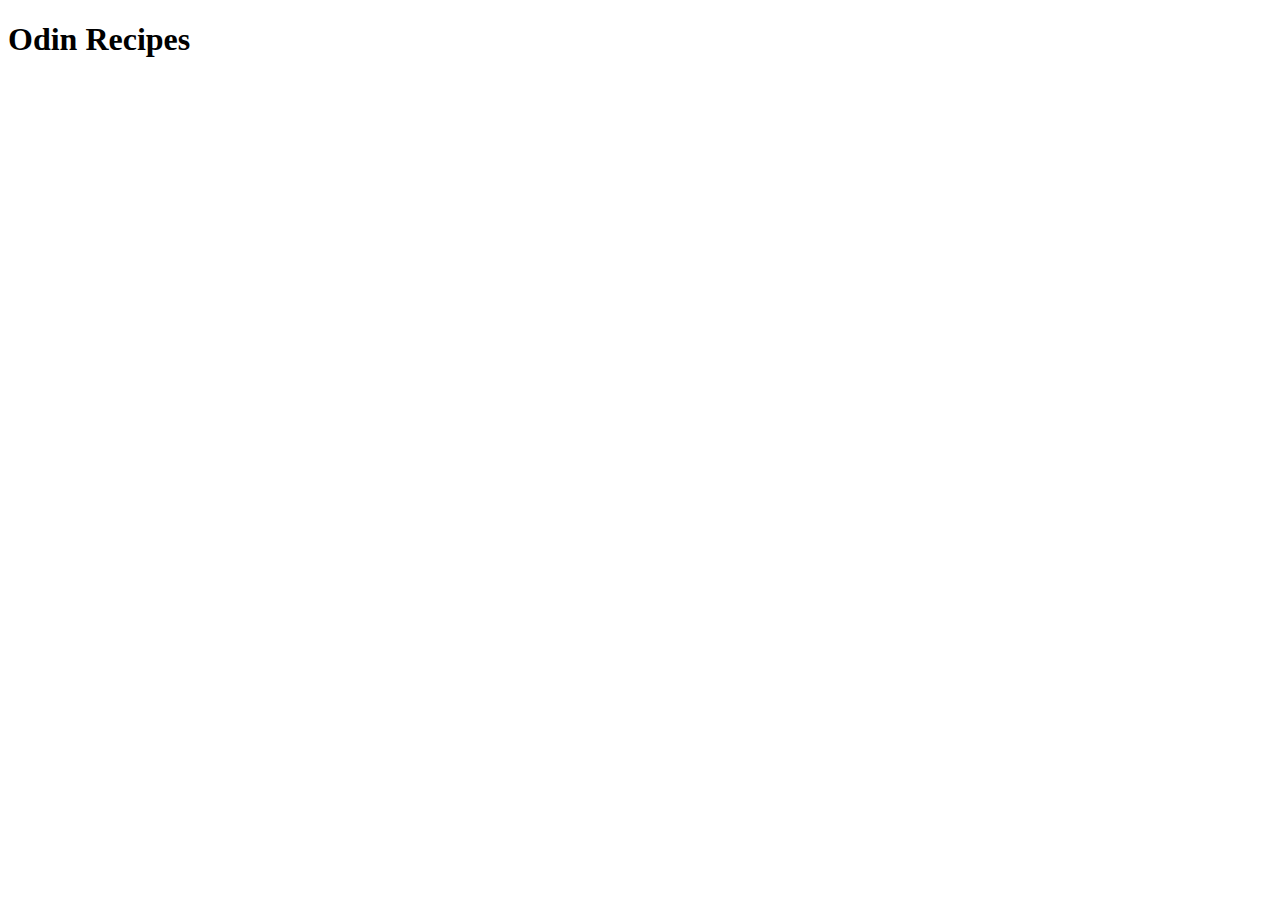
==== index.html @ 0d339a67 "Added basic boilerplate and main header" ====
<!DOCTYPE html>
<html lang="en">
    <head>
        <meta charset="UTF-8" />
        <meta http-equiv="X-UA-Compatible" content="IE=edge" />
        <meta name="viewport" content="width=device-width, initial-scale=1.0" />
        <title>Odin Recipes</title>
    </head>
    <body>
        <h1>Odin Recipes</h1>
    </body>
</html>
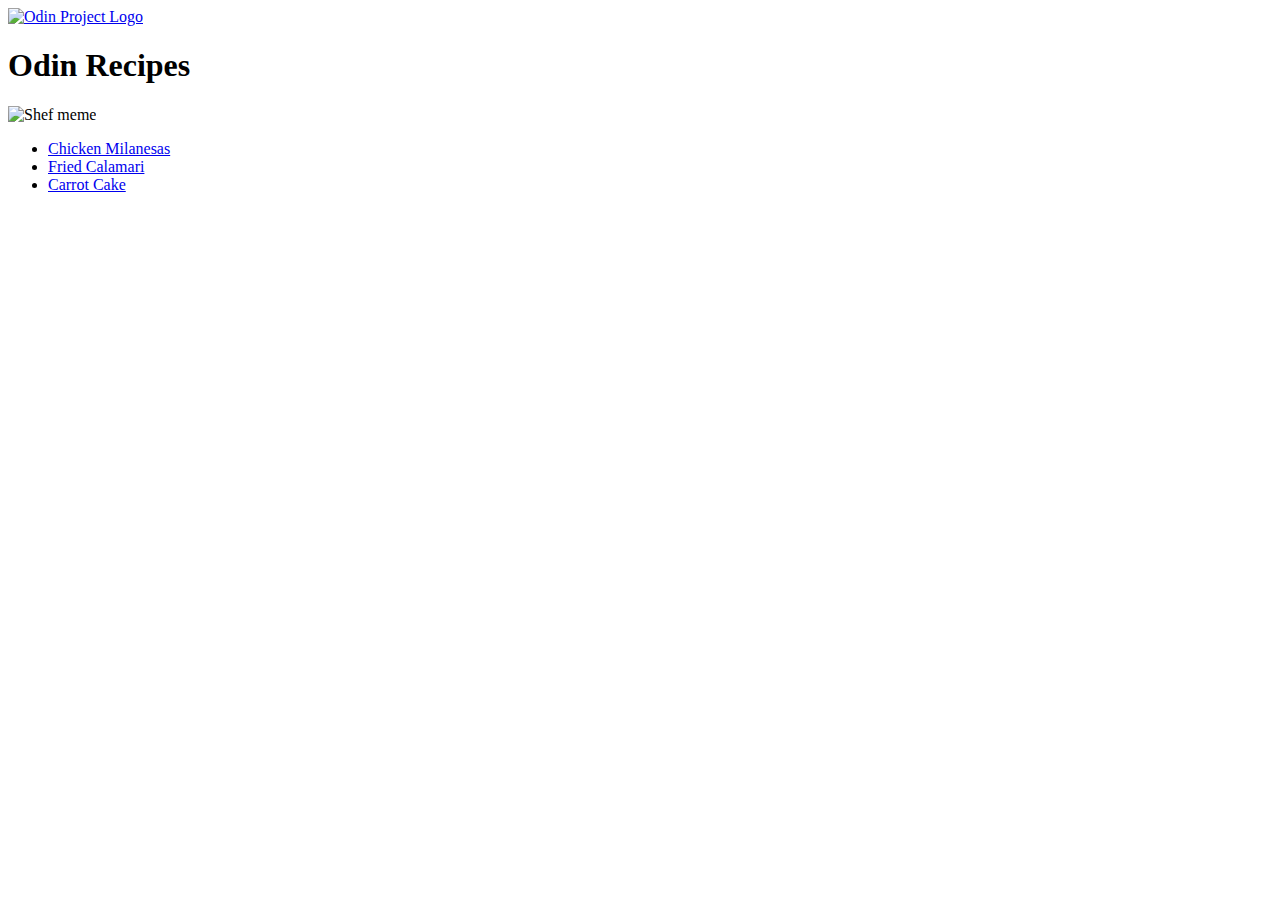
==== commit f0ee4afb: "Add links to other recipes" ====
--- a/index.html
+++ b/index.html
@@ -7,6 +7,17 @@
         <title>Odin Recipes</title>
     </head>
     <body>
+        <a href="https://www.theodinproject.com"
+            ><img src="./img/odin-project.png" alt="Odin Project Logo"
+        /></a>
         <h1>Odin Recipes</h1>
+        <img src="./img/shef.png" width="600" alt="Shef meme" />
+        <ul>
+            <li>
+                <a href="./recipes/chicken_milanesas.html">Chicken Milanesas</a>
+            </li>
+            <li><a href="./recipes/fried_calamari.html">Fried Calamari</a></li>
+            <li><a href="./recipes/carrot_cake.html">Carrot Cake</a></li>
+        </ul>
     </body>
 </html>
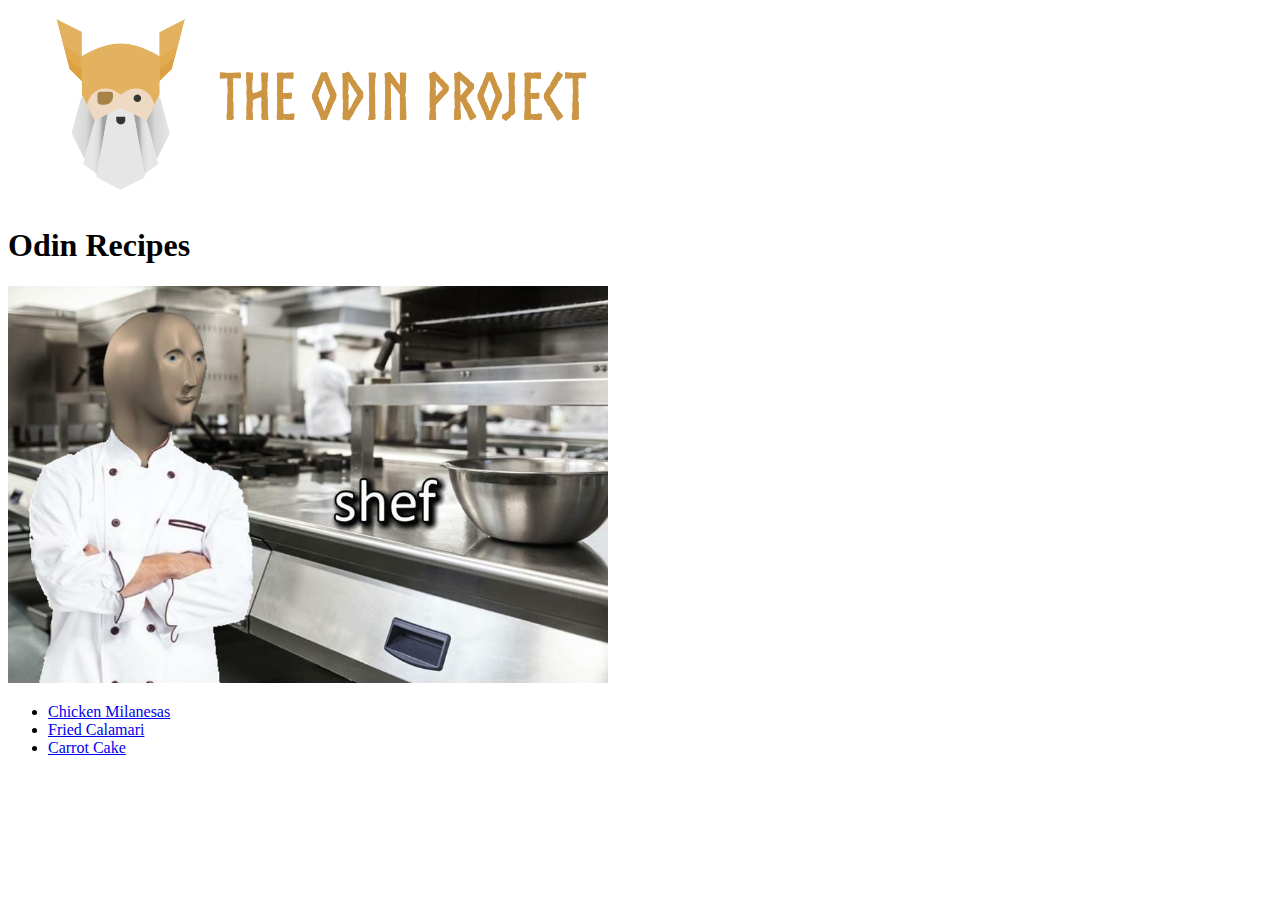
==== commit 534e2ab7: "Added link tag for css file" ====
--- a/index.html
+++ b/index.html
@@ -1,23 +1,24 @@
 <!DOCTYPE html>
 <html lang="en">
-    <head>
-        <meta charset="UTF-8" />
-        <meta http-equiv="X-UA-Compatible" content="IE=edge" />
-        <meta name="viewport" content="width=device-width, initial-scale=1.0" />
-        <title>Odin Recipes</title>
-    </head>
-    <body>
-        <a href="https://www.theodinproject.com"
-            ><img src="./img/odin-project.png" alt="Odin Project Logo"
-        /></a>
-        <h1>Odin Recipes</h1>
-        <img src="./img/shef.png" width="600" alt="Shef meme" />
-        <ul>
-            <li>
-                <a href="./recipes/chicken_milanesas.html">Chicken Milanesas</a>
-            </li>
-            <li><a href="./recipes/fried_calamari.html">Fried Calamari</a></li>
-            <li><a href="./recipes/carrot_cake.html">Carrot Cake</a></li>
-        </ul>
-    </body>
+  <head>
+    <meta charset="UTF-8" />
+    <meta http-equiv="X-UA-Compatible" content="IE=edge" />
+    <meta name="viewport" content="width=device-width, initial-scale=1.0" />
+    <title>Odin Recipes</title>
+    <link rel="stylesheet" href="./styles.css" />
+  </head>
+  <body>
+    <a href="https://www.theodinproject.com"
+      ><img src="./img/odin-project.png" alt="Odin Project Logo"
+    /></a>
+    <h1>Odin Recipes</h1>
+    <img src="./img/shef.png" width="600" alt="Shef meme" />
+    <ul>
+      <li>
+        <a href="./recipes/chicken_milanesas.html">Chicken Milanesas</a>
+      </li>
+      <li><a href="./recipes/fried_calamari.html">Fried Calamari</a></li>
+      <li><a href="./recipes/carrot_cake.html">Carrot Cake</a></li>
+    </ul>
+  </body>
 </html>
